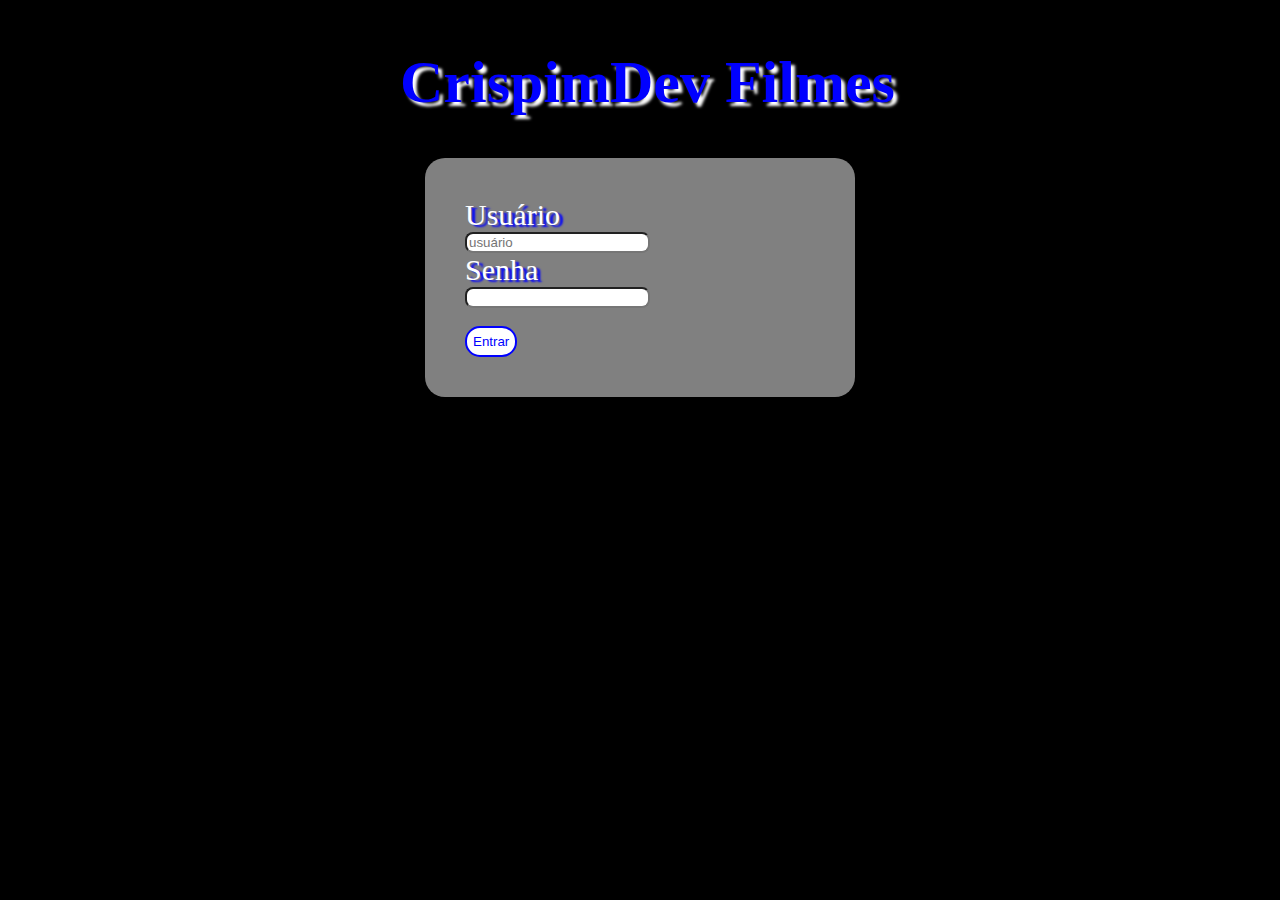
==== aula7/login.html @ 425f2b03 "atualização da aula 7" ====
<!DOCTYPE html>
<html lang="pt-br">
<head>
    <meta charset="UTF-8">
    <meta http-equiv="X-UA-Compatible" content="IE=edge">
    <meta name="viewport" content="width=device-width, initial-scale=1.0">
    <title>CTVLogin</title>
    <style>
        body{

            background-color: black;
        }
        h1{                     color: blue;
                                position: absolute;
                                width: 500px;
                                left: 400px;
                                text-shadow: 4px 4px 3px white;
                                font-size: 60px;
                            }
        label{
            color:white;
            font-size: 30px;
            text-shadow: 4px 2px 2px blue ;
        }
        input{
            border-radius: 8px;
        }
        div{
          background-color:  grey;
         
            position: relative;
            width: 350px;
            top:150px;
            left: auto;
            margin:auto;
            border-radius: 20px;
            padding: 40px;
        }
        button{
            position: relative;
            color: blue;
            background-color: white;
            padding: 5px;
            text-decoration: none;
          
            border-radius: 15px;
            border: 2px solid blue;
            padding: 6px;
            margin: auto;

        }
        a:hover{
            color: white;
            background-color: blue;
            padding: 6px;
        }
    </style>
</head>
<body>

    <h1>CrispimDev Filmes</h1>
    <div>
    <form action="post" name="flogin">
                    <label for="Usuário">Usuário</label> <br>
                    <input type="text" value="" width="50px" placeholder="usuário"><br>
                    <label for="Senha">Senha</label><br>
                    <input type="password"> <br><br>
                    <button onclick="conferirusuario"> Entrar</button>
    </form>
    
</div>
</body>
</html>
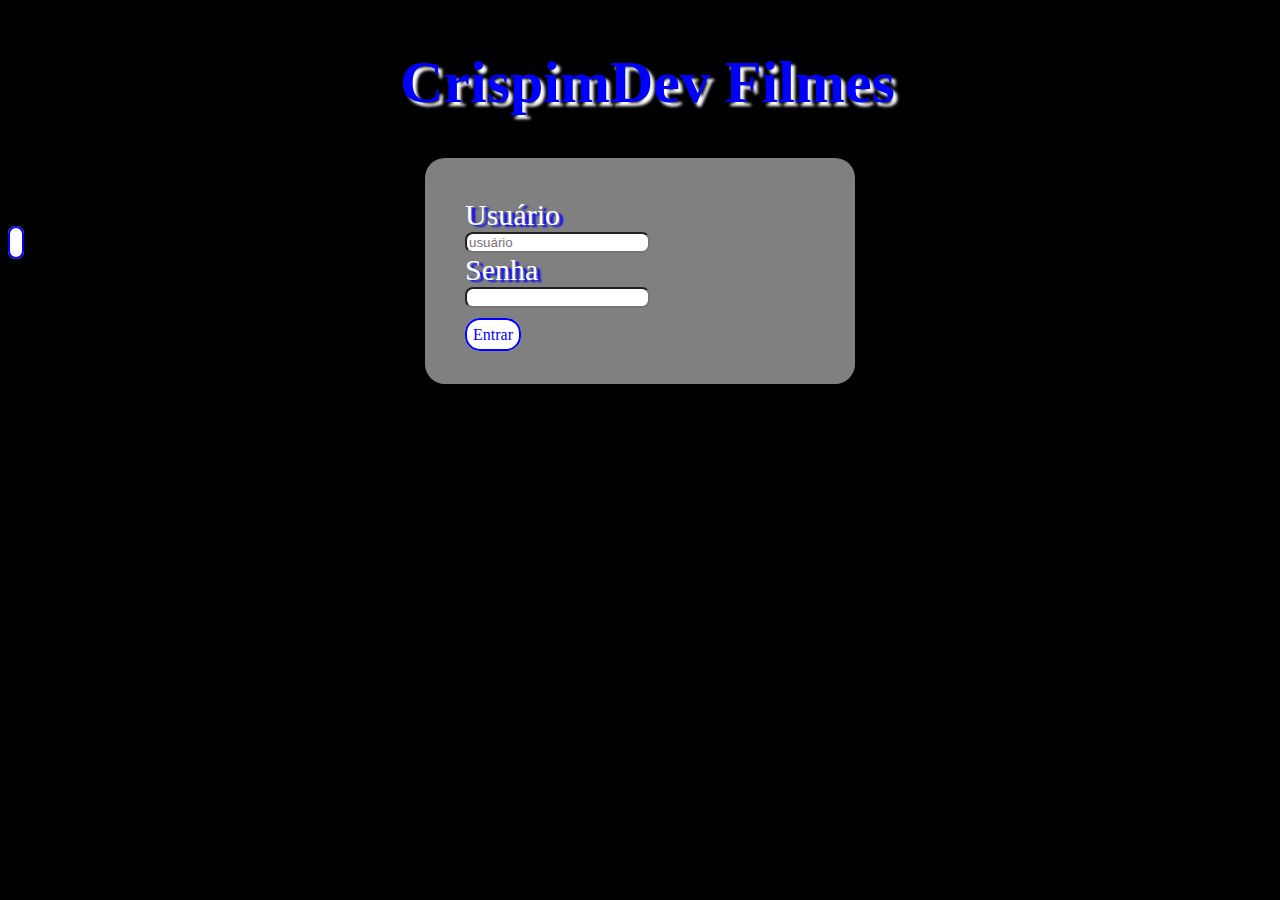
==== commit 8e10f382: "atualização aula 7" ====
--- a/aula7/login.html
+++ b/aula7/login.html
@@ -36,7 +36,7 @@
             border-radius: 20px;
             padding: 40px;
         }
-        button{
+        a{
             position: relative;
             color: blue;
             background-color: white;
@@ -65,7 +65,7 @@
                     <input type="text" value="" width="50px" placeholder="usuário"><br>
                     <label for="Senha">Senha</label><br>
                     <input type="password"> <br><br>
-                    <button onclick="conferirusuario"> Entrar</button>
+                    <a href="index.html"> Entrar</button>
     </form>
     
 </div>
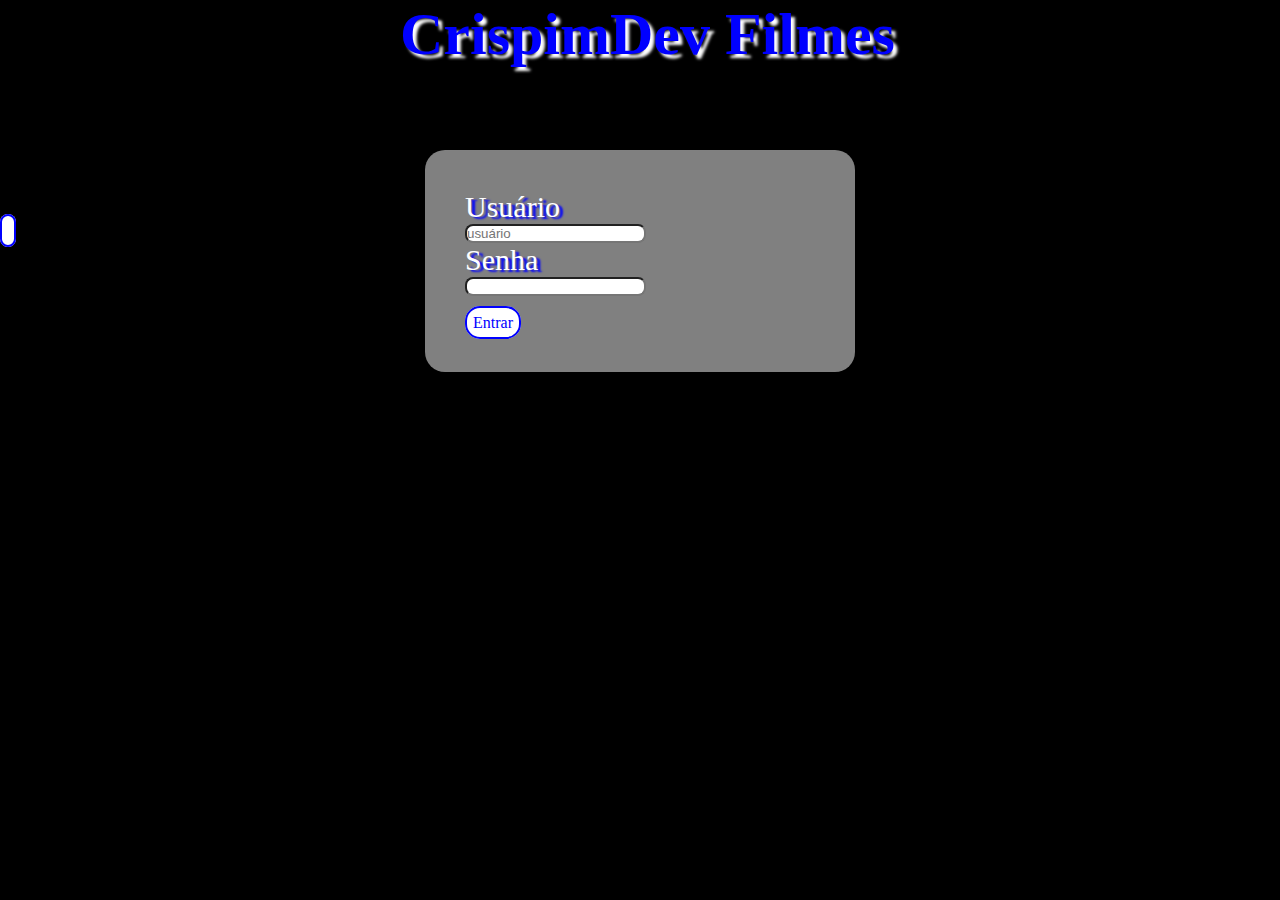
==== commit 0b54c945: "atualização aula 7" ====
--- a/aula7/login.html
+++ b/aula7/login.html
@@ -6,6 +6,11 @@
     <meta name="viewport" content="width=device-width, initial-scale=1.0">
     <title>CTVLogin</title>
     <style>
+        *{
+            top: 0px;
+            left: 0px;
+            padding: 0px;
+            margin: 0px;}
         body{
 
             background-color: black;
@@ -66,6 +71,7 @@
                     <label for="Senha">Senha</label><br>
                     <input type="password"> <br><br>
                     <a href="index.html"> Entrar</button>
+                  
     </form>
     
 </div>
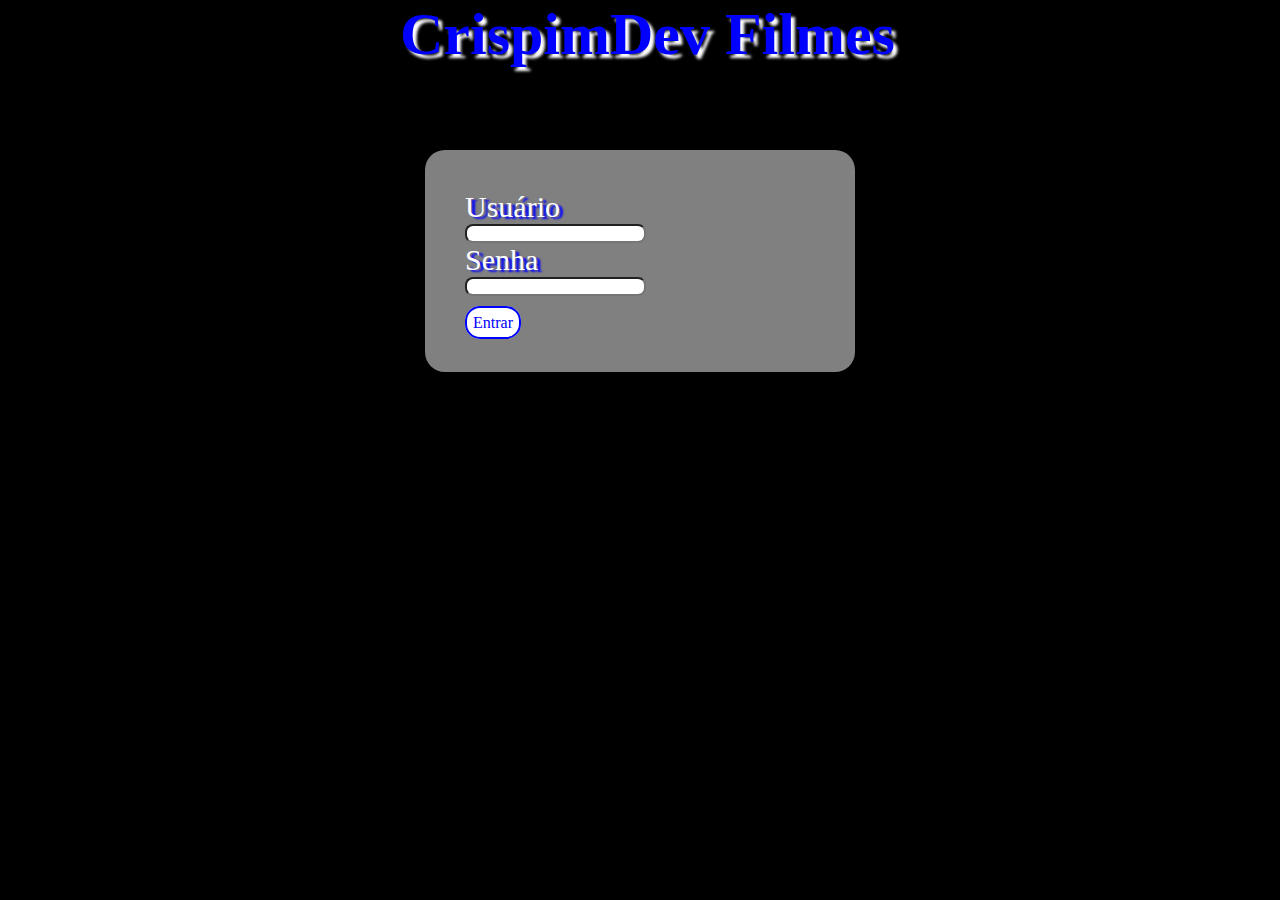
==== commit 7a23ddc6: "atualização aula 7" ====
--- a/aula7/login.html
+++ b/aula7/login.html
@@ -66,14 +66,28 @@
     <h1>CrispimDev Filmes</h1>
     <div>
     <form action="post" name="flogin">
-                    <label for="Usuário">Usuário</label> <br>
-                    <input type="text" value="" width="50px" placeholder="usuário"><br>
-                    <label for="Senha">Senha</label><br>
-                    <input type="password"> <br><br>
-                    <a href="index.html"> Entrar</button>
+                    <label>Usuário</label> <br>
+                    <input id="nome" type="text"><br>
+                    <label >Senha</label><br>
+                    <input id="Senha" type="password"> <br><br>
+                    <a id="link" onclick="valida()" href="index.html"> Entrar </a>
                   
     </form>
-    
+    <script>
+        var n ="";
+        var p ="";
+        function valida(){
+       var n = document.getElementById("nome").value;
+       var p =document.getElementById("Senha").value;
+       if((n=="jacqueline")&&(p=="170787")){
+       alert("Bem vinda " + n);}
+       else{
+          
+           document.getElementById("link").setAttribute.url="href=login.html";
+           alert("Usuario ou Senha errados");
+    }
+    }
+    </script>
 </div>
 </body>
 </html>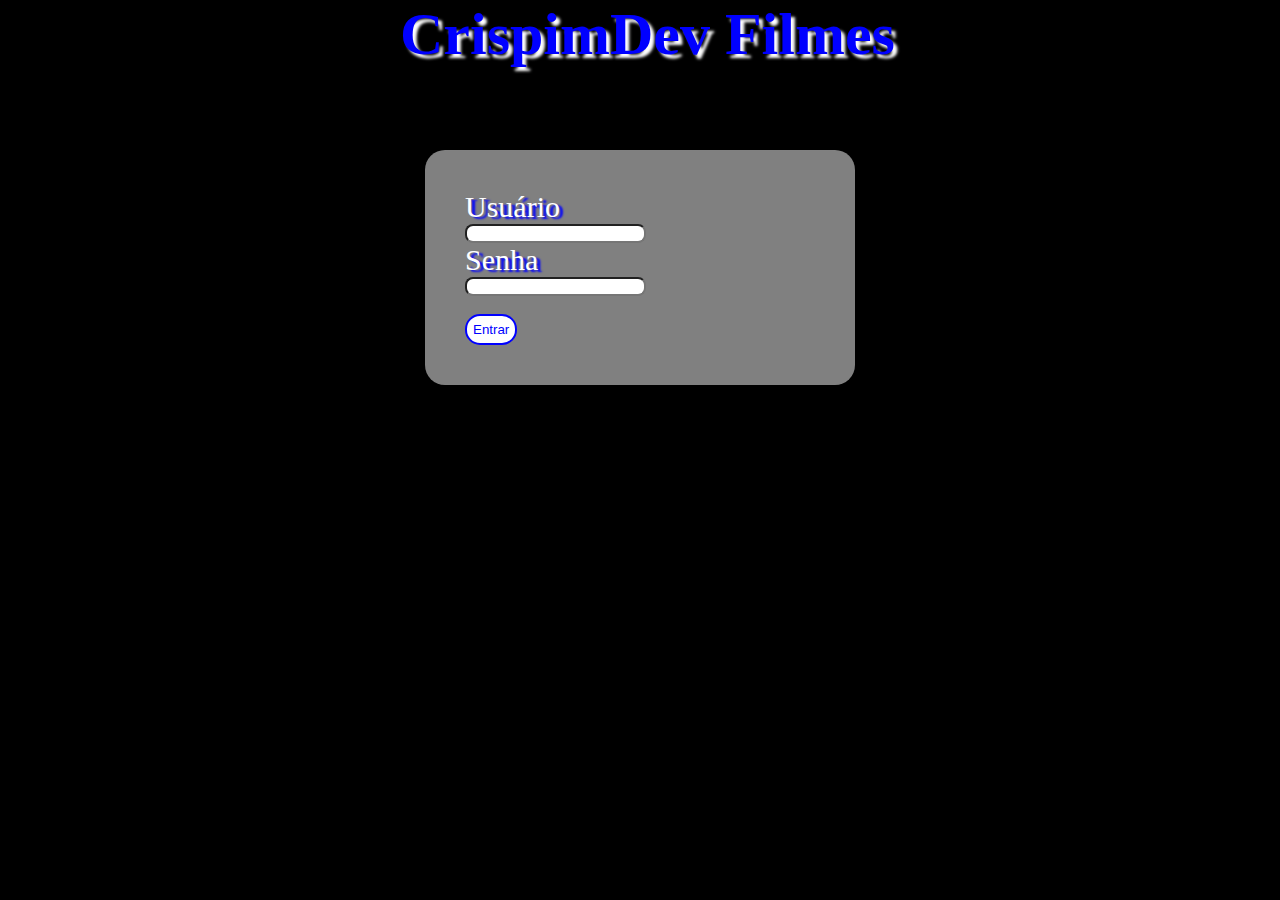
==== commit 2f93be0e: "atualização aula 7" ====
--- a/aula7/login.html
+++ b/aula7/login.html
@@ -4,7 +4,7 @@
     <meta charset="UTF-8">
     <meta http-equiv="X-UA-Compatible" content="IE=edge">
     <meta name="viewport" content="width=device-width, initial-scale=1.0">
-    <title>CTVLogin</title>
+    <title>CrispimDevFilmesLogin</title>
     <style>
         *{
             top: 0px;
@@ -41,7 +41,7 @@
             border-radius: 20px;
             padding: 40px;
         }
-        a{
+        button{
             position: relative;
             color: blue;
             background-color: white;
@@ -54,7 +54,7 @@
             margin: auto;
 
         }
-        a:hover{
+        button:hover{
             color: white;
             background-color: blue;
             padding: 6px;
@@ -70,23 +70,27 @@
                     <input id="nome" type="text"><br>
                     <label >Senha</label><br>
                     <input id="Senha" type="password"> <br><br>
-                    <a id="link" onclick="valida()" href="index.html"> Entrar </a>
+                   
+                    <button onclick="valida()">Entrar</button>
                   
     </form>
     <script>
         var n ="";
         var p ="";
-        function valida(){
+       function valida(){
        var n = document.getElementById("nome").value;
        var p =document.getElementById("Senha").value;
+   
        if((n=="jacqueline")&&(p=="170787")){
-       alert("Bem vinda " + n);}
+       alert("Bem vinda " + n + " Ao Maior Site de Filmes");
+     window.open("index.html")}
        else{
+           alert("Usuario ou Senha errados");
           
-           document.getElementById("link").setAttribute.url="href=login.html";
-           alert("Usuario ou Senha errados");
     }
     }
+
+
     </script>
 </div>
 </body>
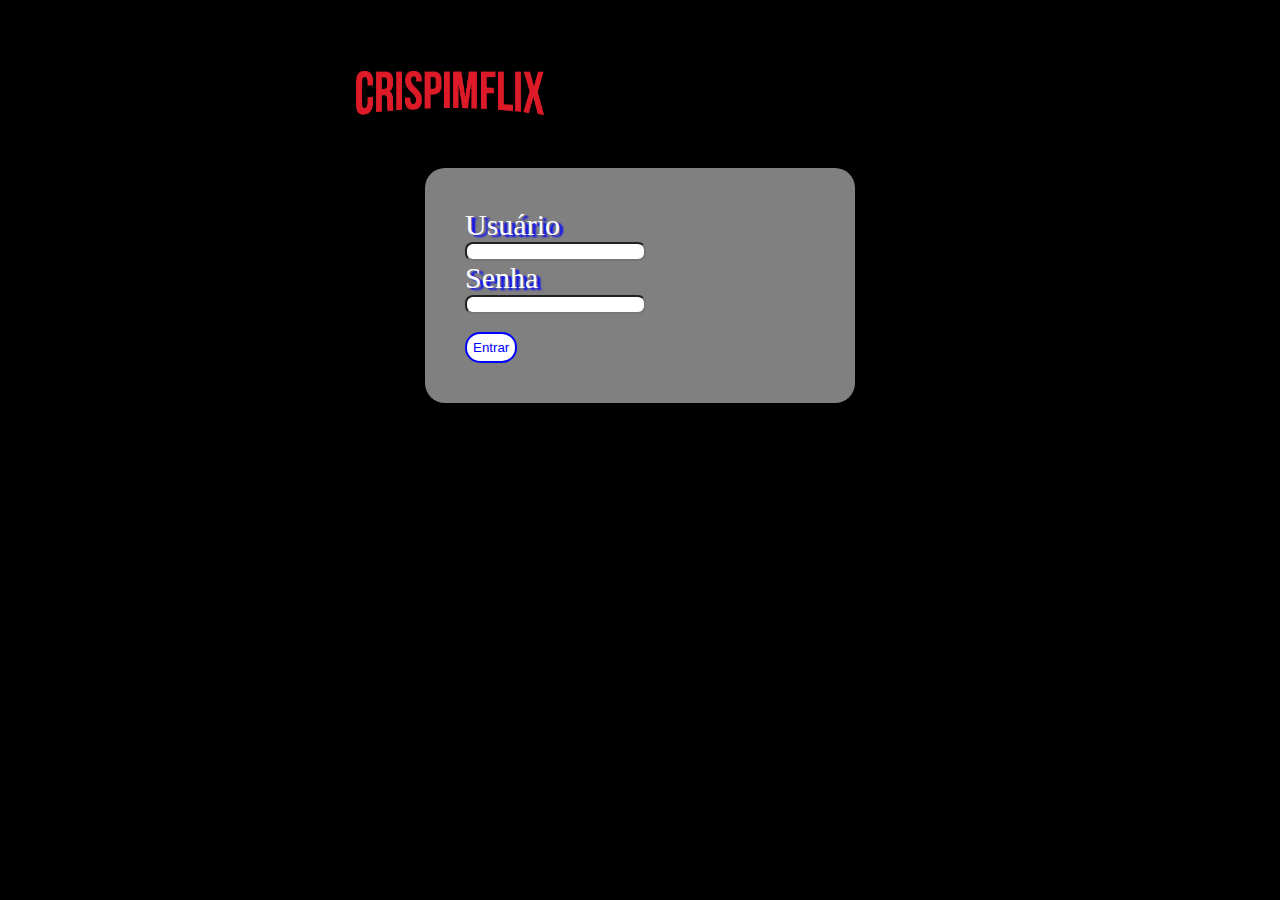
==== commit 388d305e: "logo do site" ====
--- a/aula7/login.html
+++ b/aula7/login.html
@@ -59,11 +59,19 @@
             background-color: blue;
             padding: 6px;
         }
+        img{
+    position:relative;
+    width: 200px;
+    height: 60px;
+    margin-bottom: -80px;
+    top: 30px;
+    left: 350px;
+}
     </style>
 </head>
 <body>
 
-    <h1>CrispimDev Filmes</h1>
+    <img src="cflogo.png" alt="logo crispimflix">
     <div>
     <form action="post" name="flogin">
                     <label>Usuário</label> <br>
@@ -81,7 +89,7 @@
        var n = document.getElementById("nome").value;
        var p =document.getElementById("Senha").value;
    
-       if((n=="jacqueline")&&(p=="170787")){
+       if((n=="jacqueline")&&(p=="1")){
        alert("Bem vinda " + n + " Ao Maior Site de Filmes");
      window.open("index.html")}
        else{
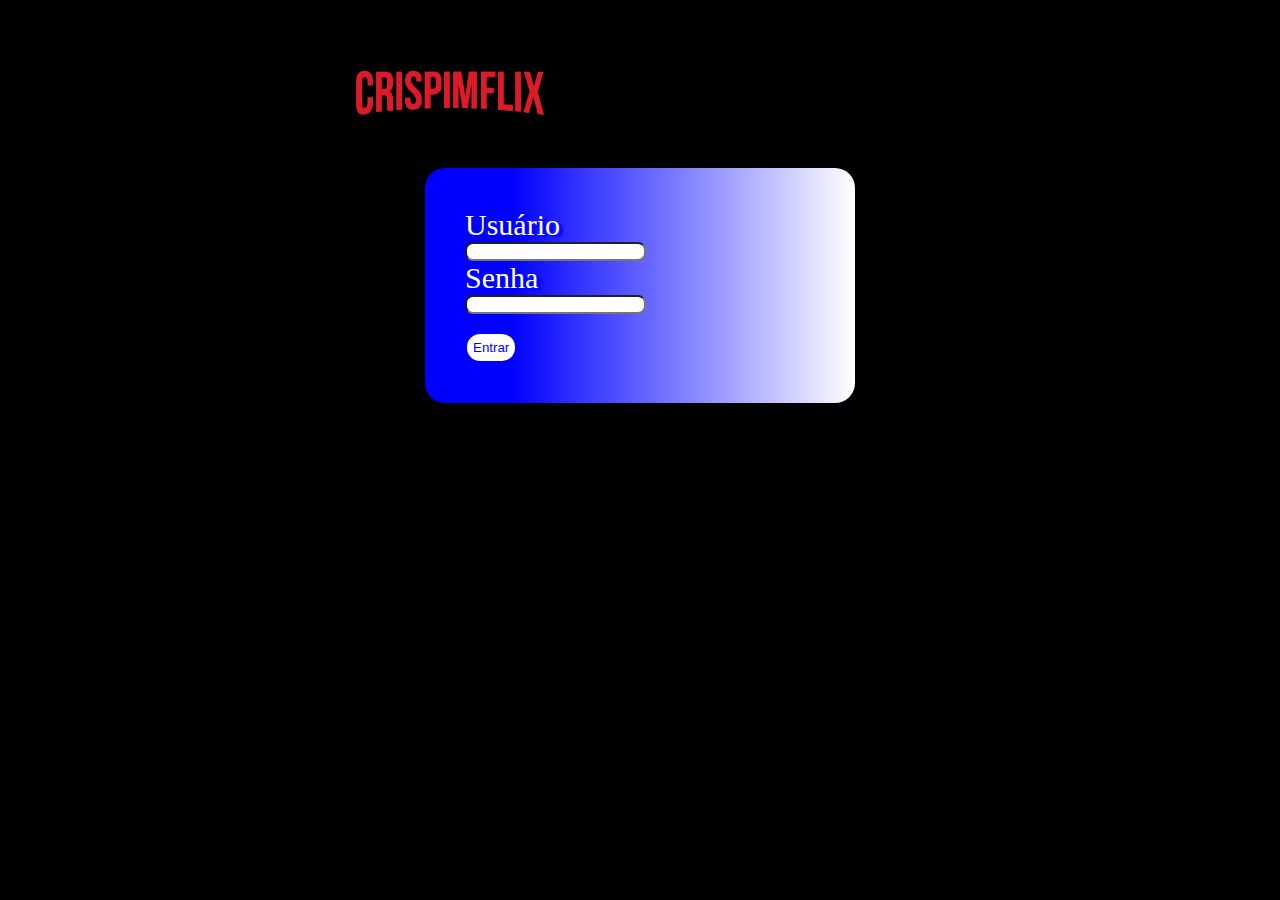
==== commit 84e53df2: "aula 7" ====
--- a/aula7/login.html
+++ b/aula7/login.html
@@ -4,7 +4,7 @@
     <meta charset="UTF-8">
     <meta http-equiv="X-UA-Compatible" content="IE=edge">
     <meta name="viewport" content="width=device-width, initial-scale=1.0">
-    <title>CrispimDevFilmesLogin</title>
+    <title>CrispimFlixLogin</title>
     <style>
         *{
             top: 0px;
@@ -31,7 +31,7 @@
             border-radius: 8px;
         }
         div{
-          background-color:  grey;
+          background-image: linear-gradient(to left,white, blue 80%);
          
             position: relative;
             width: 350px;
